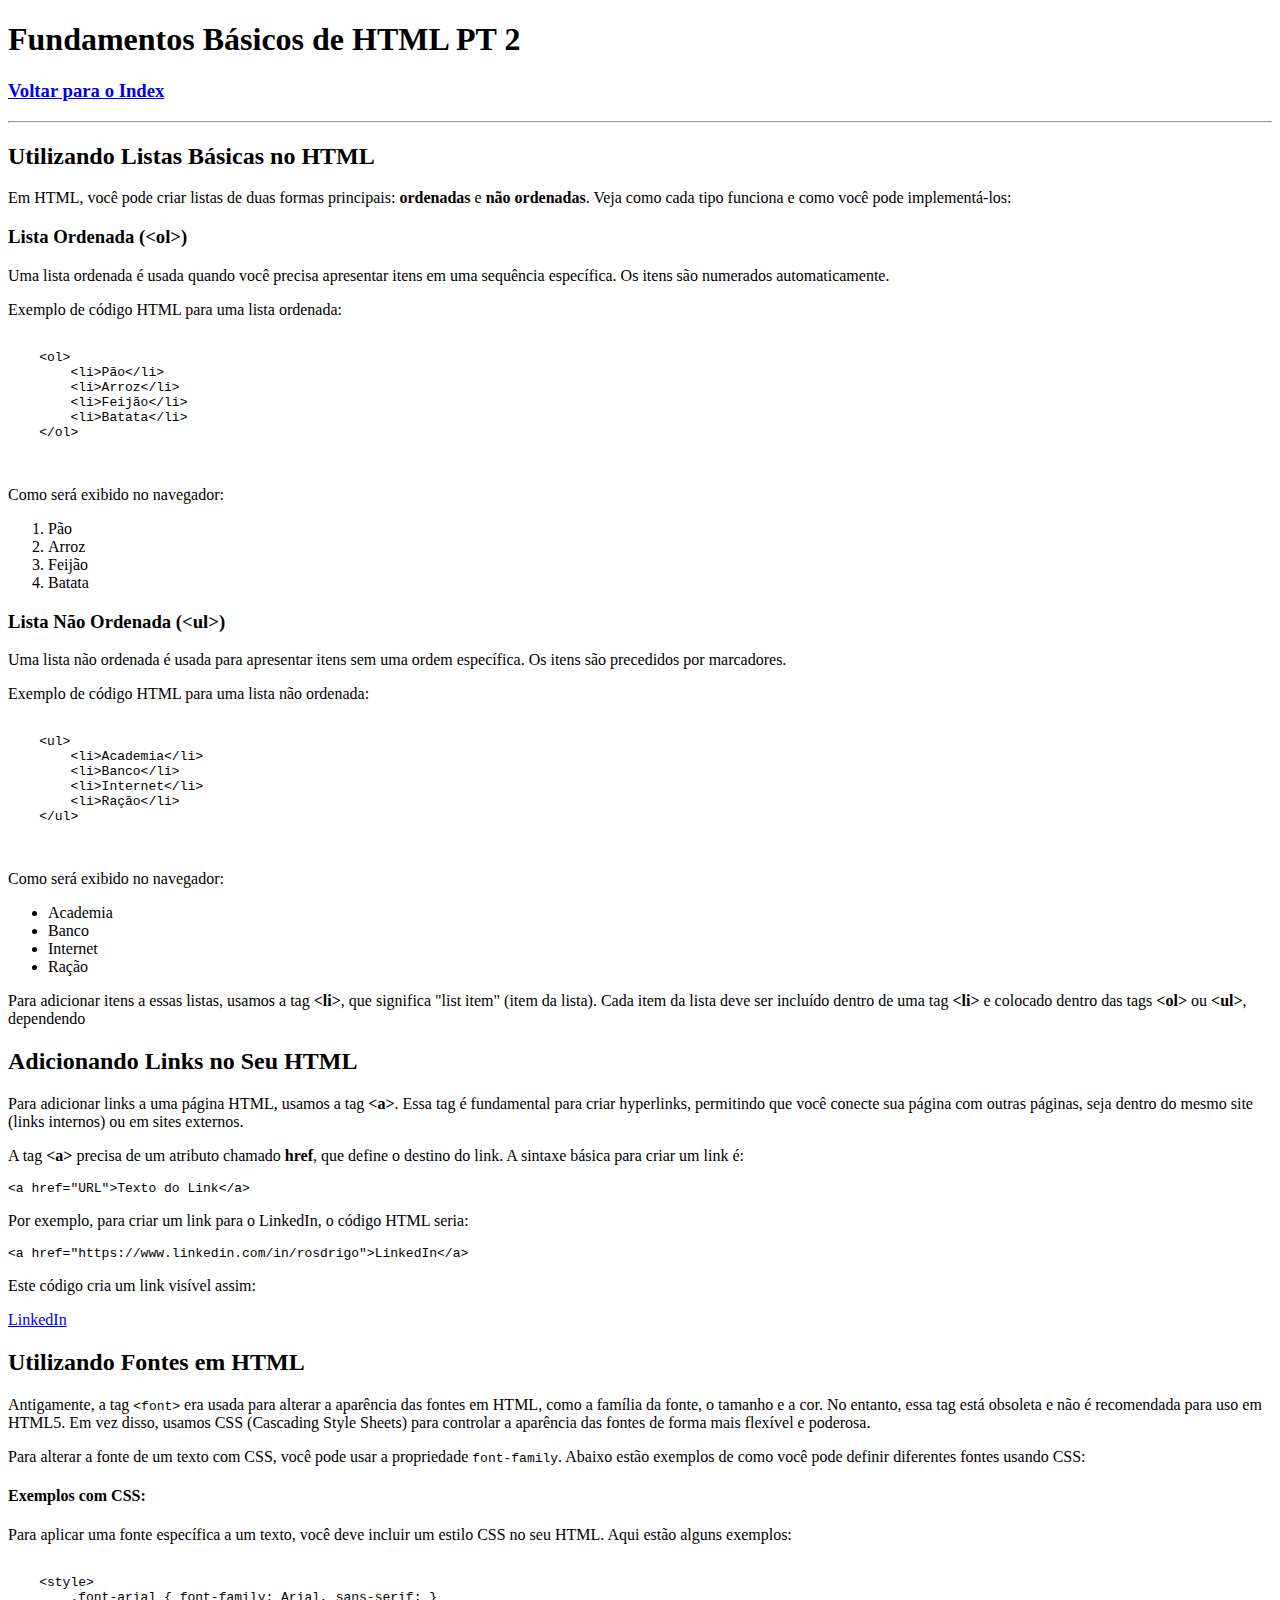
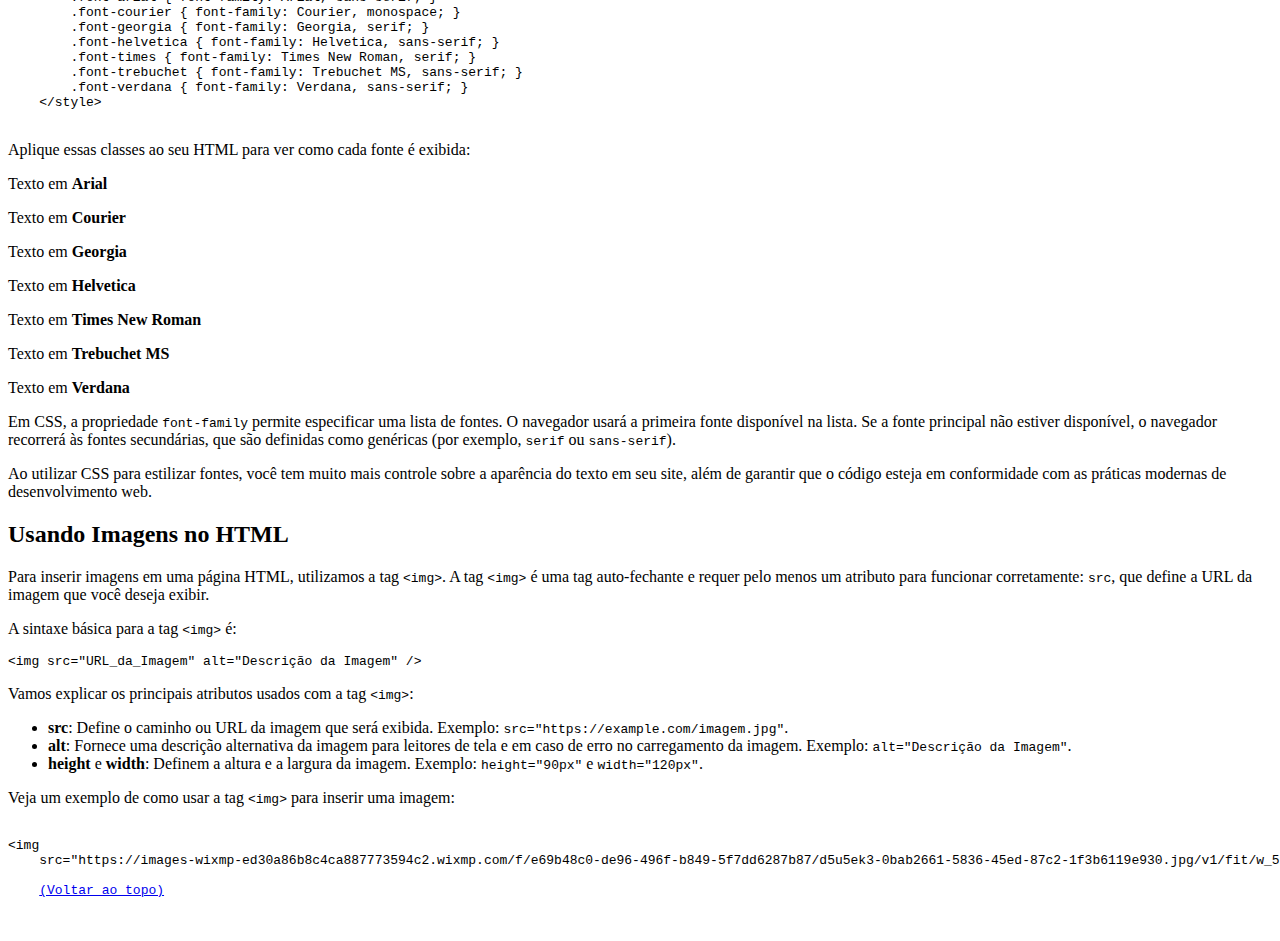
==== avancado.html @ aac3e1ae ":tada: first commit" ====
<!DOCTYPE html>
<html lang="pt-br">

<head>
    <meta charset="UTF-8">
    <meta name="viewport" content="width=device-width, initial-scale=1.0">
    <title>Fundamentos Básicos HTML PT 2</title>
</head>
<h1 id="index2">Fundamentos Básicos de HTML PT 2</h1>
<h3><a href="index.html">Voltar para o Index</a></h3>
<hr>

<body>
    <h2>Utilizando Listas Básicas no HTML</h2>

    <p>Em HTML, você pode criar listas de duas formas principais: <strong>ordenadas</strong> e <strong>não
            ordenadas</strong>. Veja como cada tipo funciona e como você pode implementá-los:</p>

    <h3>Lista Ordenada (&lt;ol&gt;)</h3>
    <p>Uma lista ordenada é usada quando você precisa apresentar itens em uma sequência específica. Os itens são
        numerados automaticamente.</p>

    <p>Exemplo de código HTML para uma lista ordenada:</p>
    <pre>
    <code>
    &lt;ol&gt;
        &lt;li&gt;Pão&lt;/li&gt;
        &lt;li&gt;Arroz&lt;/li&gt;
        &lt;li&gt;Feijão&lt;/li&gt;
        &lt;li&gt;Batata&lt;/li&gt;
    &lt;/ol&gt;
    </code>
    </pre>

    <p>Como será exibido no navegador:</p>
    <ol>
        <li>Pão</li>
        <li>Arroz</li>
        <li>Feijão</li>
        <li>Batata</li>
    </ol>

    <h3>Lista Não Ordenada (&lt;ul&gt;)</h3>
    <p>Uma lista não ordenada é usada para apresentar itens sem uma ordem específica. Os itens são precedidos por
        marcadores.</p>

    <p>Exemplo de código HTML para uma lista não ordenada:</p>
    <pre>
    <code>
    &lt;ul&gt;
        &lt;li&gt;Academia&lt;/li&gt;
        &lt;li&gt;Banco&lt;/li&gt;
        &lt;li&gt;Internet&lt;/li&gt;
        &lt;li&gt;Ração&lt;/li&gt;
    &lt;/ul&gt;
    </code>
    </pre>

    <p>Como será exibido no navegador:</p>
    <ul>
        <li>Academia</li>
        <li>Banco</li>
        <li>Internet</li>
        <li>Ração</li>
    </ul>

    <p>Para adicionar itens a essas listas, usamos a tag <strong>&lt;li&gt;</strong>, que significa "list item" (item da
        lista). Cada item da lista deve ser incluído dentro de uma tag <strong>&lt;li&gt;</strong> e colocado dentro das
        tags <strong>&lt;ol&gt;</strong> ou <strong>&lt;ul&gt;</strong>, dependendo

    <h2>Adicionando Links no Seu HTML</h2>

    <p>Para adicionar links a uma página HTML, usamos a tag <strong>&lt;a&gt;</strong>. Essa tag é fundamental para
        criar hyperlinks, permitindo que você conecte sua página com outras páginas, seja dentro do mesmo site (links
        internos) ou em sites externos.</p>

    <p>A tag <strong>&lt;a&gt;</strong> precisa de um atributo chamado <strong>href</strong>, que define o destino do
        link. A sintaxe básica para criar um link é:</p>

    <pre><code>&lt;a href="URL"&gt;Texto do Link&lt;/a&gt;</code></pre>

    <p>Por exemplo, para criar um link para o LinkedIn, o código HTML seria:</p>

    <pre><code>&lt;a href="https://www.linkedin.com/in/rosdrigo"&gt;LinkedIn&lt;/a&gt;</code></pre>

    <p>Este código cria um link visível assim:</p>

    <a href="https://www.linkedin.com/in/rosdrigo">LinkedIn</a>


    <h2>Utilizando Fontes em HTML</h2>

    <p>Antigamente, a tag <code>&lt;font&gt;</code> era usada para alterar a aparência das fontes em HTML, como a
        família da fonte, o tamanho e a cor. No entanto, essa tag está obsoleta e não é recomendada para uso em HTML5.
        Em vez disso, usamos CSS (Cascading Style Sheets) para controlar a aparência das fontes de forma mais flexível e
        poderosa.</p>

    <p>Para alterar a fonte de um texto com CSS, você pode usar a propriedade <code>font-family</code>. Abaixo estão
        exemplos de como você pode definir diferentes fontes usando CSS:</p>

    <h4>Exemplos com CSS:</h4>

    <p>Para aplicar uma fonte específica a um texto, você deve incluir um estilo CSS no seu HTML. Aqui estão alguns
        exemplos:</p>

    <pre><code>
    &lt;style&gt;
        .font-arial { font-family: Arial, sans-serif; }
        .font-courier { font-family: Courier, monospace; }
        .font-georgia { font-family: Georgia, serif; }
        .font-helvetica { font-family: Helvetica, sans-serif; }
        .font-times { font-family: Times New Roman, serif; }
        .font-trebuchet { font-family: Trebuchet MS, sans-serif; }
        .font-verdana { font-family: Verdana, sans-serif; }
    &lt;/style&gt;
    </code></pre>

    <p>Aplique essas classes ao seu HTML para ver como cada fonte é exibida:</p>

    <p class="font-arial">Texto em <strong>Arial</strong></p>
    <p class="font-courier">Texto em <strong>Courier</strong></p>
    <p class="font-georgia">Texto em <strong>Georgia</strong></p>
    <p class="font-helvetica">Texto em <strong>Helvetica</strong></p>
    <p class="font-times">Texto em <strong>Times New Roman</strong></p>
    <p class="font-trebuchet">Texto em <strong>Trebuchet MS</strong></p>
    <p class="font-verdana">Texto em <strong>Verdana</strong></p>

    <p>Em CSS, a propriedade <code>font-family</code> permite especificar uma lista de fontes. O navegador usará a
        primeira fonte disponível na lista. Se a fonte principal não estiver disponível, o navegador recorrerá às fontes
        secundárias, que são definidas como genéricas (por exemplo, <code>serif</code> ou <code>sans-serif</code>).</p>

    <p>Ao utilizar CSS para estilizar fontes, você tem muito mais controle sobre a aparência do texto em seu site, além
        de garantir que o código esteja em conformidade com as práticas modernas de desenvolvimento web.</p>

    <h2>Usando Imagens no HTML</h2>

    <p>Para inserir imagens em uma página HTML, utilizamos a tag <code>&lt;img&gt;</code>. A tag
        <code>&lt;img&gt;</code> é uma tag auto-fechante e requer pelo menos um atributo para funcionar corretamente:
        <code>src</code>, que define a URL da imagem que você deseja exibir.</p>

    <p>A sintaxe básica para a tag <code>&lt;img&gt;</code> é:</p>

    <pre><code>&lt;img src="URL_da_Imagem" alt="Descrição da Imagem" /&gt;</code></pre>

    <p>Vamos explicar os principais atributos usados com a tag <code>&lt;img&gt;</code>:</p>
    <ul>
        <li><strong>src</strong>: Define o caminho ou URL da imagem que será exibida. Exemplo:
            <code>src="https://example.com/imagem.jpg"</code>.</li>
        <li><strong>alt</strong>: Fornece uma descrição alternativa da imagem para leitores de tela e em caso de erro no
            carregamento da imagem. Exemplo: <code>alt="Descrição da Imagem"</code>.</li>
        <li><strong>height</strong> e <strong>width</strong>: Definem a altura e a largura da imagem. Exemplo:
            <code>height="90px"</code> e <code>width="120px"</code>.</li>
    </ul>

    <p>Veja um exemplo de como usar a tag <code>&lt;img&gt;</code> para inserir uma imagem:</p>

    <pre><code>
&lt;img 
    src="https://images-wixmp-ed30a86b8c4ca887773594c2.wixmp.com/f/e69b48c0-de96-496f-b849-5f7dd6287b87/d5u5ek3-0bab2661-5836-45ed-87c2-1f3b6119e930.jpg/v1/fit/w_512,h_356,q_70,strp/davis_and_veemon_funny_faces_by_crona45_d5u5ek3-375w-2x.jpg?token=eyJ0eXAiOiJKV1QiLCJhbGciOiJIUzI1NiJ9.eyJzdWIiOiJ1cm46Y

    <a href="#index2">(Voltar ao topo)</a>
</body>

</html>
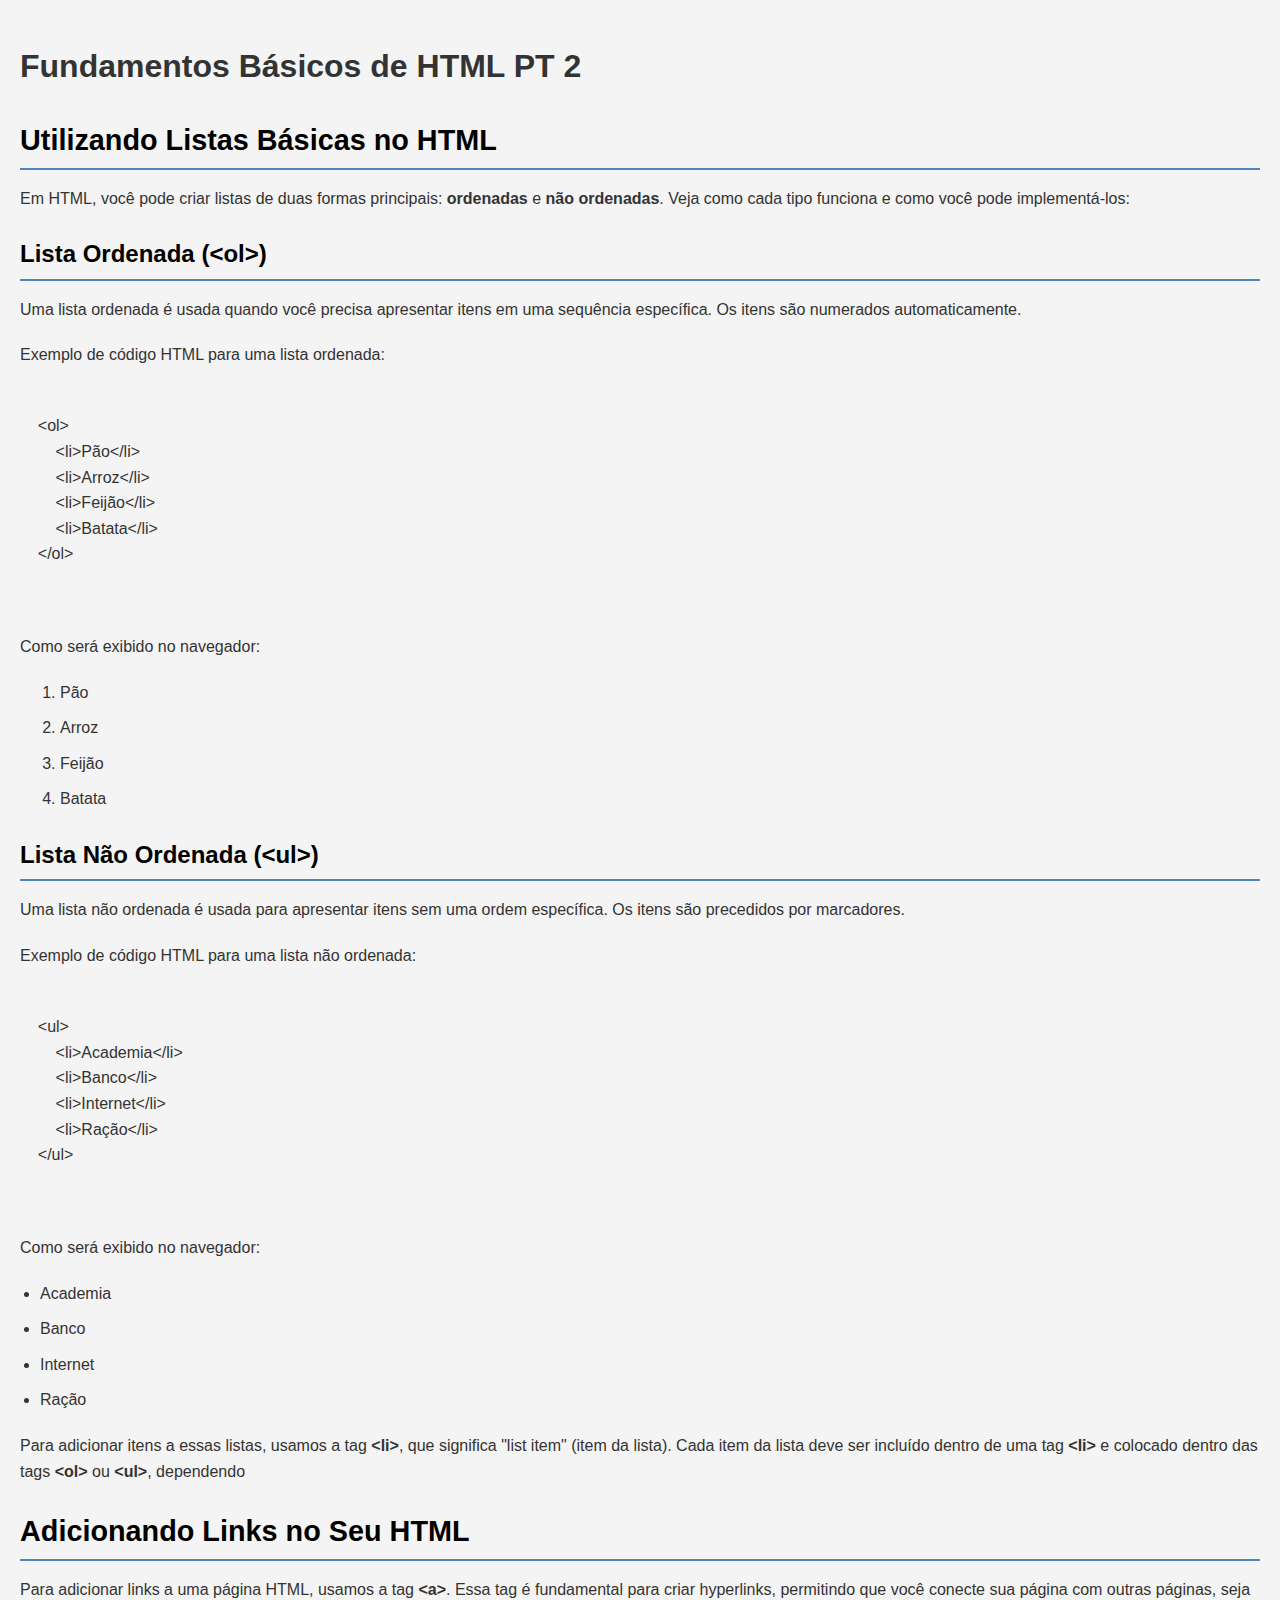
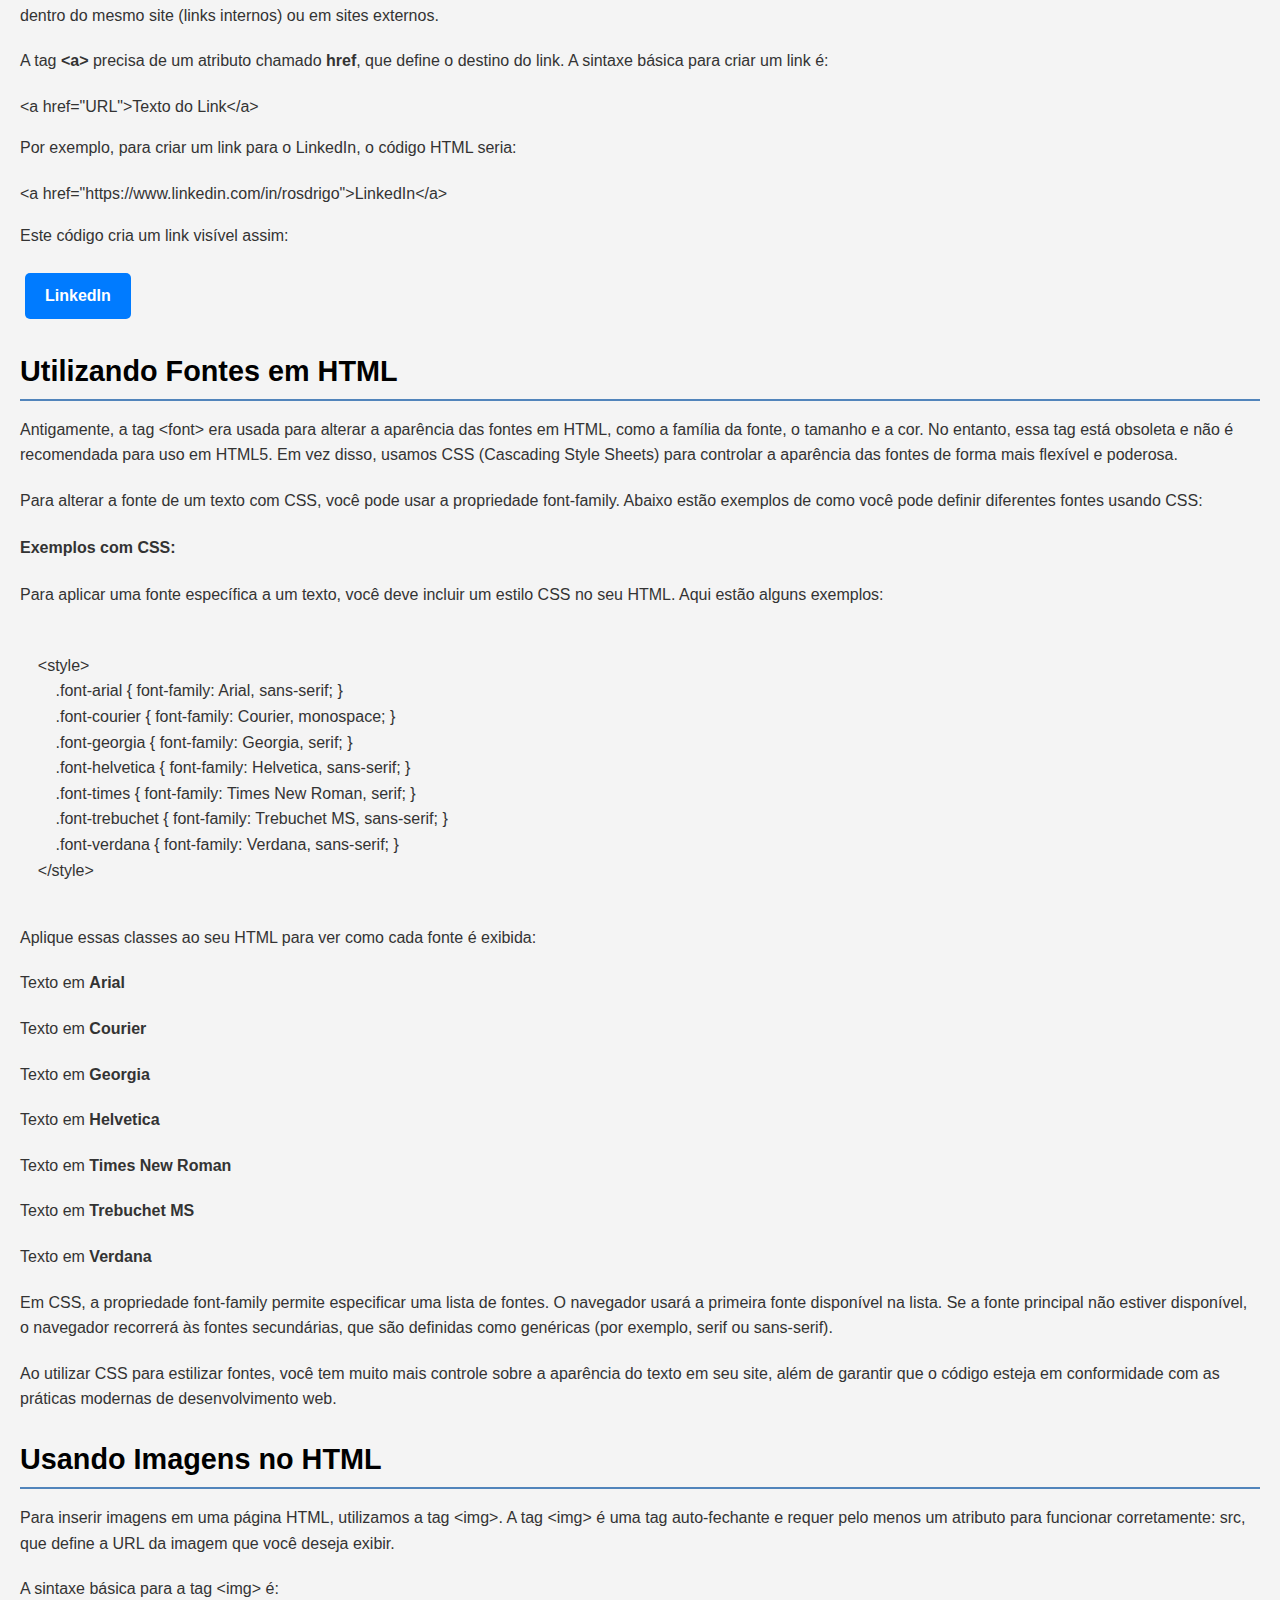
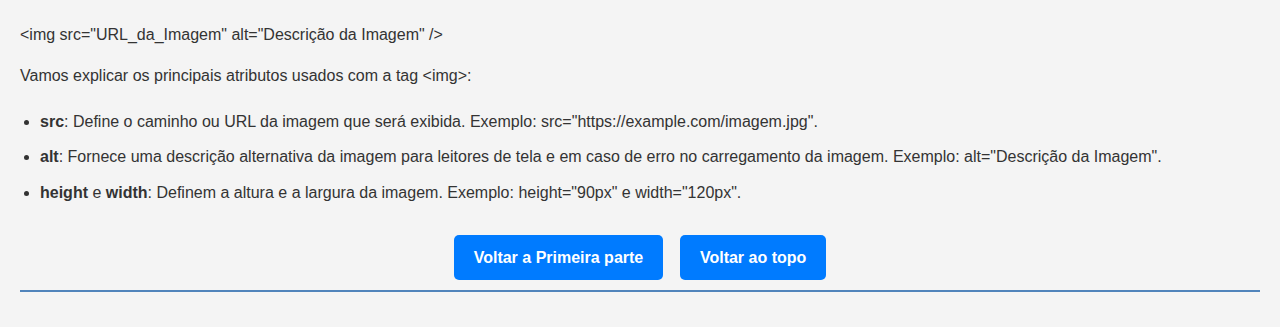
==== commit c49e3f9e: "Feat: add css style" ====
--- a/avancado.html
+++ b/avancado.html
@@ -5,12 +5,11 @@
     <meta charset="UTF-8">
     <meta name="viewport" content="width=device-width, initial-scale=1.0">
     <title>Fundamentos Básicos HTML PT 2</title>
+    <link rel="stylesheet" href="assets/style.css">
 </head>
-<h1 id="index2">Fundamentos Básicos de HTML PT 2</h1>
-<h3><a href="index.html">Voltar para o Index</a></h3>
-<hr>
 
 <body>
+    <h1 id="index2">Fundamentos Básicos de HTML PT 2</h1>
     <h2>Utilizando Listas Básicas no HTML</h2>
 
     <p>Em HTML, você pode criar listas de duas formas principais: <strong>ordenadas</strong> e <strong>não
@@ -85,7 +84,7 @@
 
     <p>Este código cria um link visível assim:</p>
 
-    <a href="https://www.linkedin.com/in/rosdrigo">LinkedIn</a>
+    <a class="botao-link" href="https://www.linkedin.com/in/rosdrigo">LinkedIn</a>
 
 
     <h2>Utilizando Fontes em HTML</h2>
@@ -136,7 +135,8 @@
 
     <p>Para inserir imagens em uma página HTML, utilizamos a tag <code>&lt;img&gt;</code>. A tag
         <code>&lt;img&gt;</code> é uma tag auto-fechante e requer pelo menos um atributo para funcionar corretamente:
-        <code>src</code>, que define a URL da imagem que você deseja exibir.</p>
+        <code>src</code>, que define a URL da imagem que você deseja exibir.
+    </p>
 
     <p>A sintaxe básica para a tag <code>&lt;img&gt;</code> é:</p>
 
@@ -145,20 +145,21 @@
     <p>Vamos explicar os principais atributos usados com a tag <code>&lt;img&gt;</code>:</p>
     <ul>
         <li><strong>src</strong>: Define o caminho ou URL da imagem que será exibida. Exemplo:
-            <code>src="https://example.com/imagem.jpg"</code>.</li>
+            <code>src="https://example.com/imagem.jpg"</code>.
+        </li>
         <li><strong>alt</strong>: Fornece uma descrição alternativa da imagem para leitores de tela e em caso de erro no
             carregamento da imagem. Exemplo: <code>alt="Descrição da Imagem"</code>.</li>
         <li><strong>height</strong> e <strong>width</strong>: Definem a altura e a largura da imagem. Exemplo:
-            <code>height="90px"</code> e <code>width="120px"</code>.</li>
+            <code>height="90px"</code> e <code>width="120px"</code>.
+        </li>
     </ul>
 
-    <p>Veja um exemplo de como usar a tag <code>&lt;img&gt;</code> para inserir uma imagem:</p>
 
-    <pre><code>
-&lt;img 
-    src="https://images-wixmp-ed30a86b8c4ca887773594c2.wixmp.com/f/e69b48c0-de96-496f-b849-5f7dd6287b87/d5u5ek3-0bab2661-5836-45ed-87c2-1f3b6119e930.jpg/v1/fit/w_512,h_356,q_70,strp/davis_and_veemon_funny_faces_by_crona45_d5u5ek3-375w-2x.jpg?token=eyJ0eXAiOiJKV1QiLCJhbGciOiJIUzI1NiJ9.eyJzdWIiOiJ1cm46Y
-
-    <a href="#index2">(Voltar ao topo)</a>
+    <div class="container-rod">
+        <h3><a class="botao-link" href="index.html">Voltar a Primeira parte</a>
+            <a class="botao-link" href="#index2">Voltar ao topo</a>
+        </h3>
+    </div>
 </body>
 
 </html>--- a/assets/style.css
+++ b/assets/style.css
@@ -0,0 +1,112 @@
+* {
+    font-family: Roboto, sans-serif;
+}
+
+body {
+
+    line-height: 1.6;
+    margin: 0;
+    padding: 50px;
+    color: #333;
+    background-color: #f4f4f4;
+    padding: 20px;
+}
+
+
+h2,
+h3 {
+    color: #000000;
+    border-bottom: 2px solid #5184bb;
+    padding-bottom: 5px;
+    margin-bottom: 15px;
+}
+
+h2 {
+    font-size: 1.8em;
+}
+
+h3 {
+    font-size: 1.5em;
+}
+
+
+ul {
+    padding-left: 20px;
+    margin-bottom: 20px;
+}
+
+li {
+    margin-bottom: 10px;
+}
+
+
+p {
+    margin-bottom: 20px;
+    line-height: 1.6;
+}
+
+
+blockquote {
+    background-color: #e9ecef;
+    border-left: 5px solid #007bff;
+    padding: 10px 20px;
+    margin: 0 0 20px 0;
+    font-style: italic;
+}
+
+
+mark {
+    background-color: #ffff00;
+    color: #000;
+}
+
+
+.botao-link {
+    display: inline-block;
+    padding: 10px 20px;
+    font-size: 16px;
+    font-weight: bold;
+    text-align: center;
+    color: #fff;
+    background-color: #007bff;
+    border: none;
+    border-radius: 5px;
+    text-decoration: none;
+    transition: background-color 0.3s, transform 0.2s;
+    margin: 5px;
+}
+
+.botao-link:hover {
+    background-color: #0056b3;
+    transform: scale(1.05);
+}
+
+.botao-link:active {
+    background-color: #004494;
+    transform: scale(0.95);
+}
+
+
+img {
+    border-radius: 8px;
+    box-shadow: 0 4px 8px rgba(0, 0, 0, 0.2);
+    margin: 10px 0;
+}
+
+#index {
+    display: flex;
+    justify-content: center;
+}
+
+#container-img {
+    display: flex;
+    justify-content: center;
+    height: 420px;
+
+}
+
+.container-rod {
+
+    text-align: center;
+    margin-top: 20px;
+}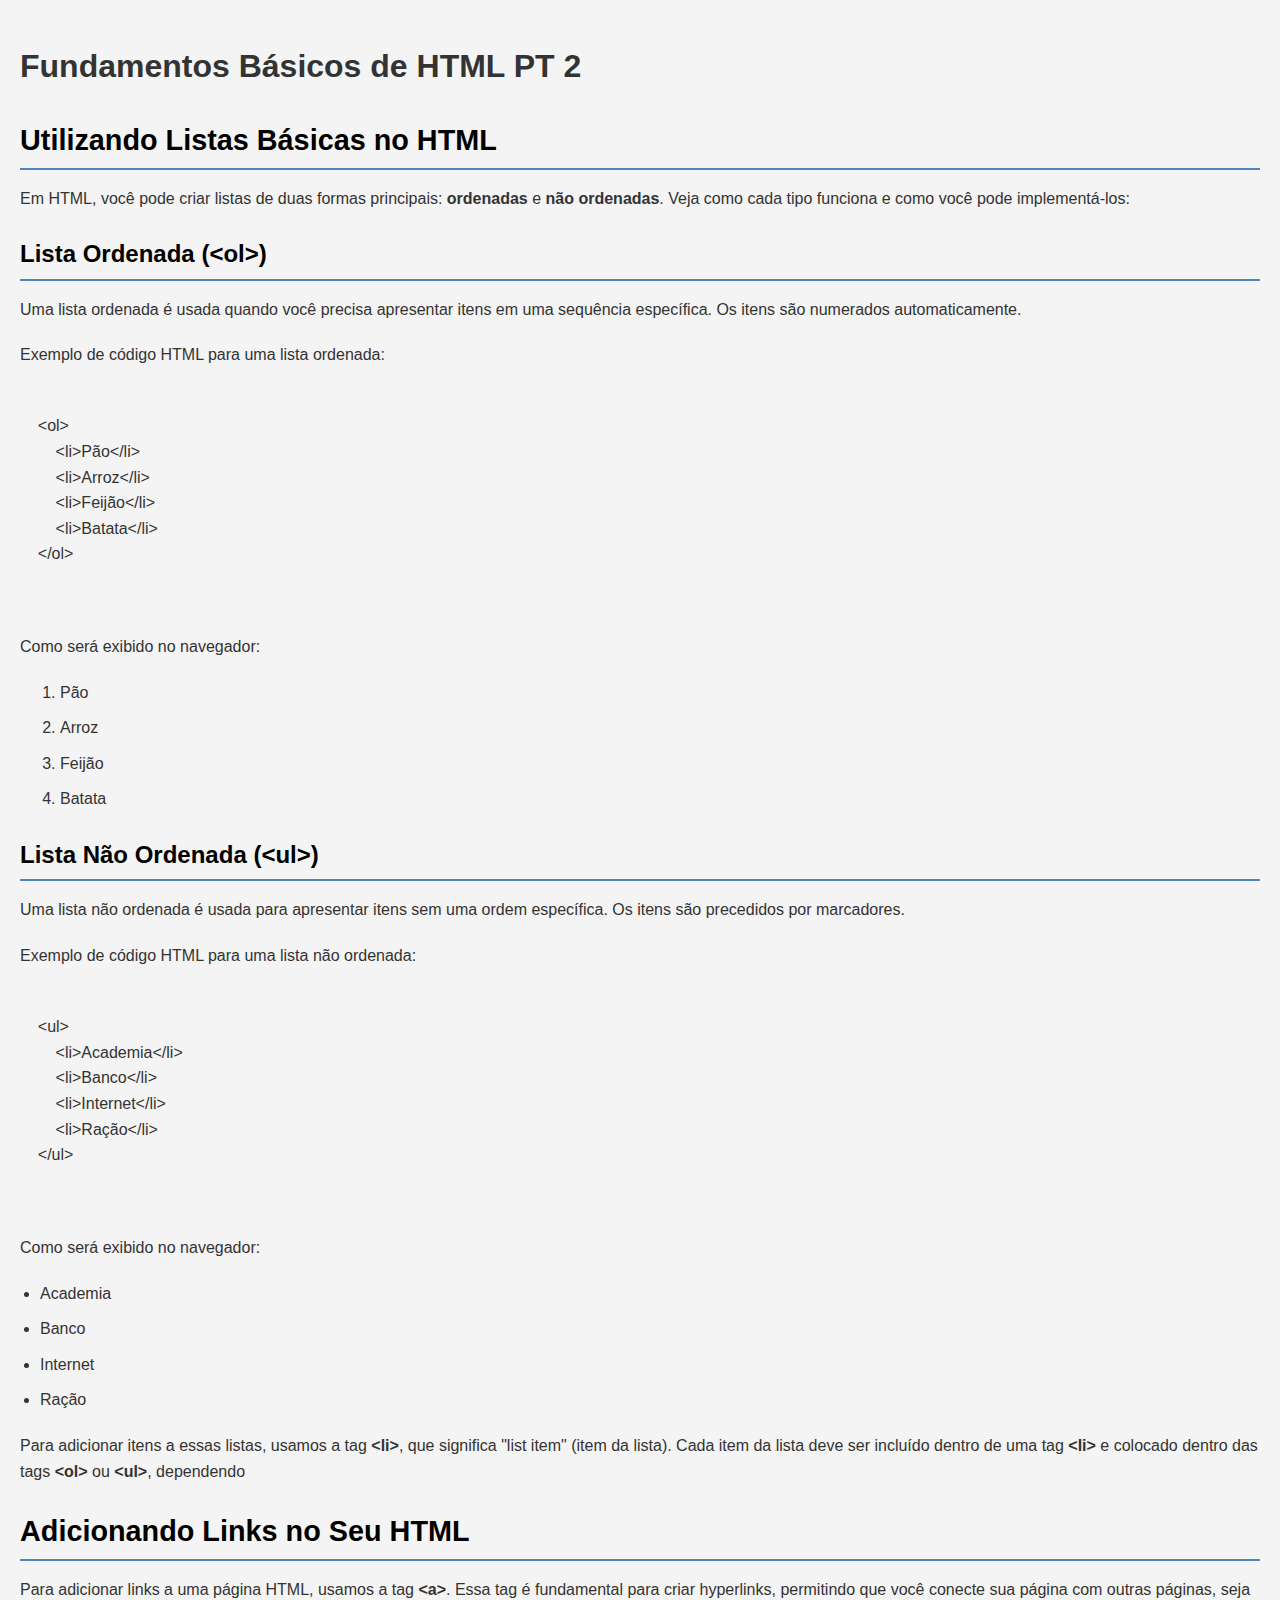
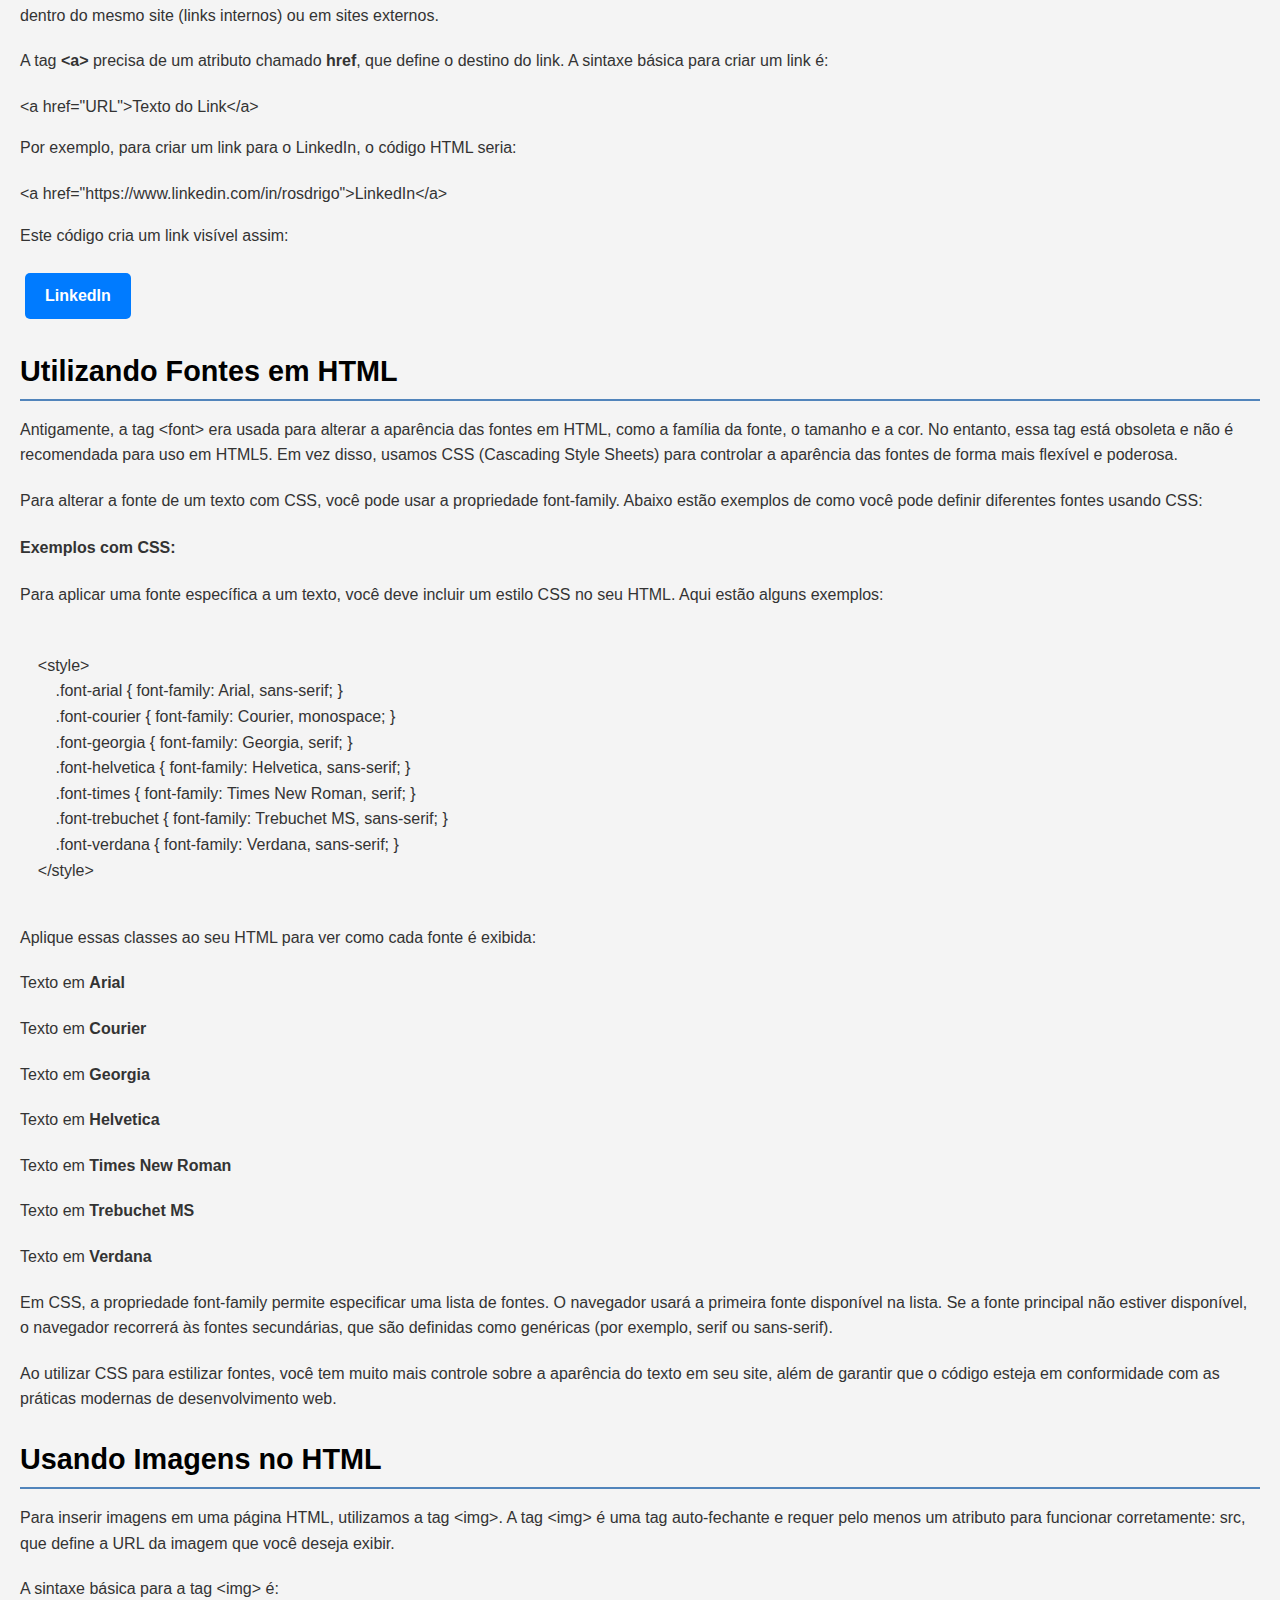
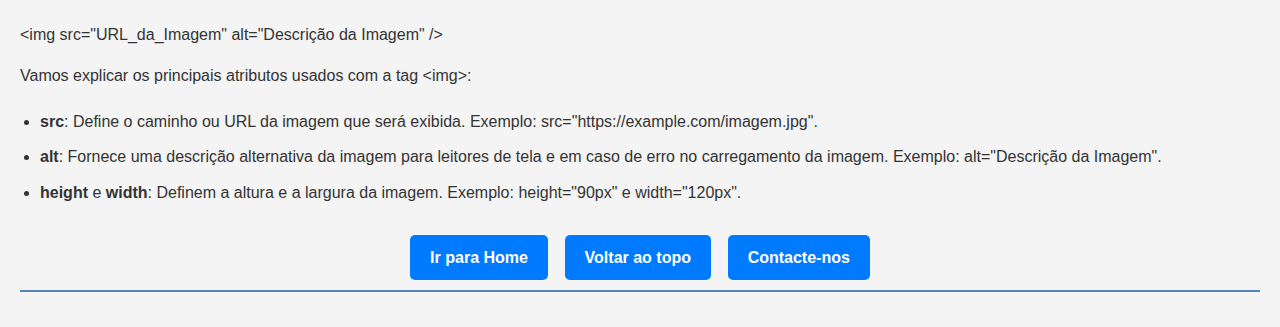
==== commit 42ac483e: "Feat: add contact page and JS" ====
--- a/avancado.html
+++ b/avancado.html
@@ -156,8 +156,9 @@
 
 
     <div class="container-rod">
-        <h3><a class="botao-link" href="index.html">Voltar a Primeira parte</a>
+        <h3><a class="botao-link" href="index.html">Ir para Home</a>
             <a class="botao-link" href="#index2">Voltar ao topo</a>
+            <a class="botao-link" target="" href="contato.html">Contacte-nos</a>
         </h3>
     </div>
 </body>
--- a/assets/style.css
+++ b/assets/style.css
@@ -109,4 +109,52 @@
 
     text-align: center;
     margin-top: 20px;
+}
+
+.container {
+    max-width: 600px;
+    margin: 0 auto;
+    background: #fff;
+    padding: 20px;
+    border-radius: 8px;
+    box-shadow: 0 0 10px rgba(0, 0, 0, 0.1);
+}
+
+.form-group {
+    margin-bottom: 15px;
+}
+
+.form-group label {
+    display: block;
+    margin-bottom: 5px;
+    font-weight: bold;
+}
+
+.form-group input,
+.form-group textarea {
+    width: 100%;
+    padding: 10px;
+    border: 1px solid #ddd;
+    border-radius: 4px;
+    box-sizing: border-box;
+}
+
+.form-group textarea {
+    resize: vertical;
+    height: 150px;
+}
+
+.form-group button {
+    background-color: #007bff;
+    color: #fff;
+    border: none;
+    padding: 15px;
+    font-size: 16px;
+    border-radius: 4px;
+    cursor: pointer;
+    width: 100%;
+}
+
+.form-group button:hover {
+    background-color: #0056b3;
 }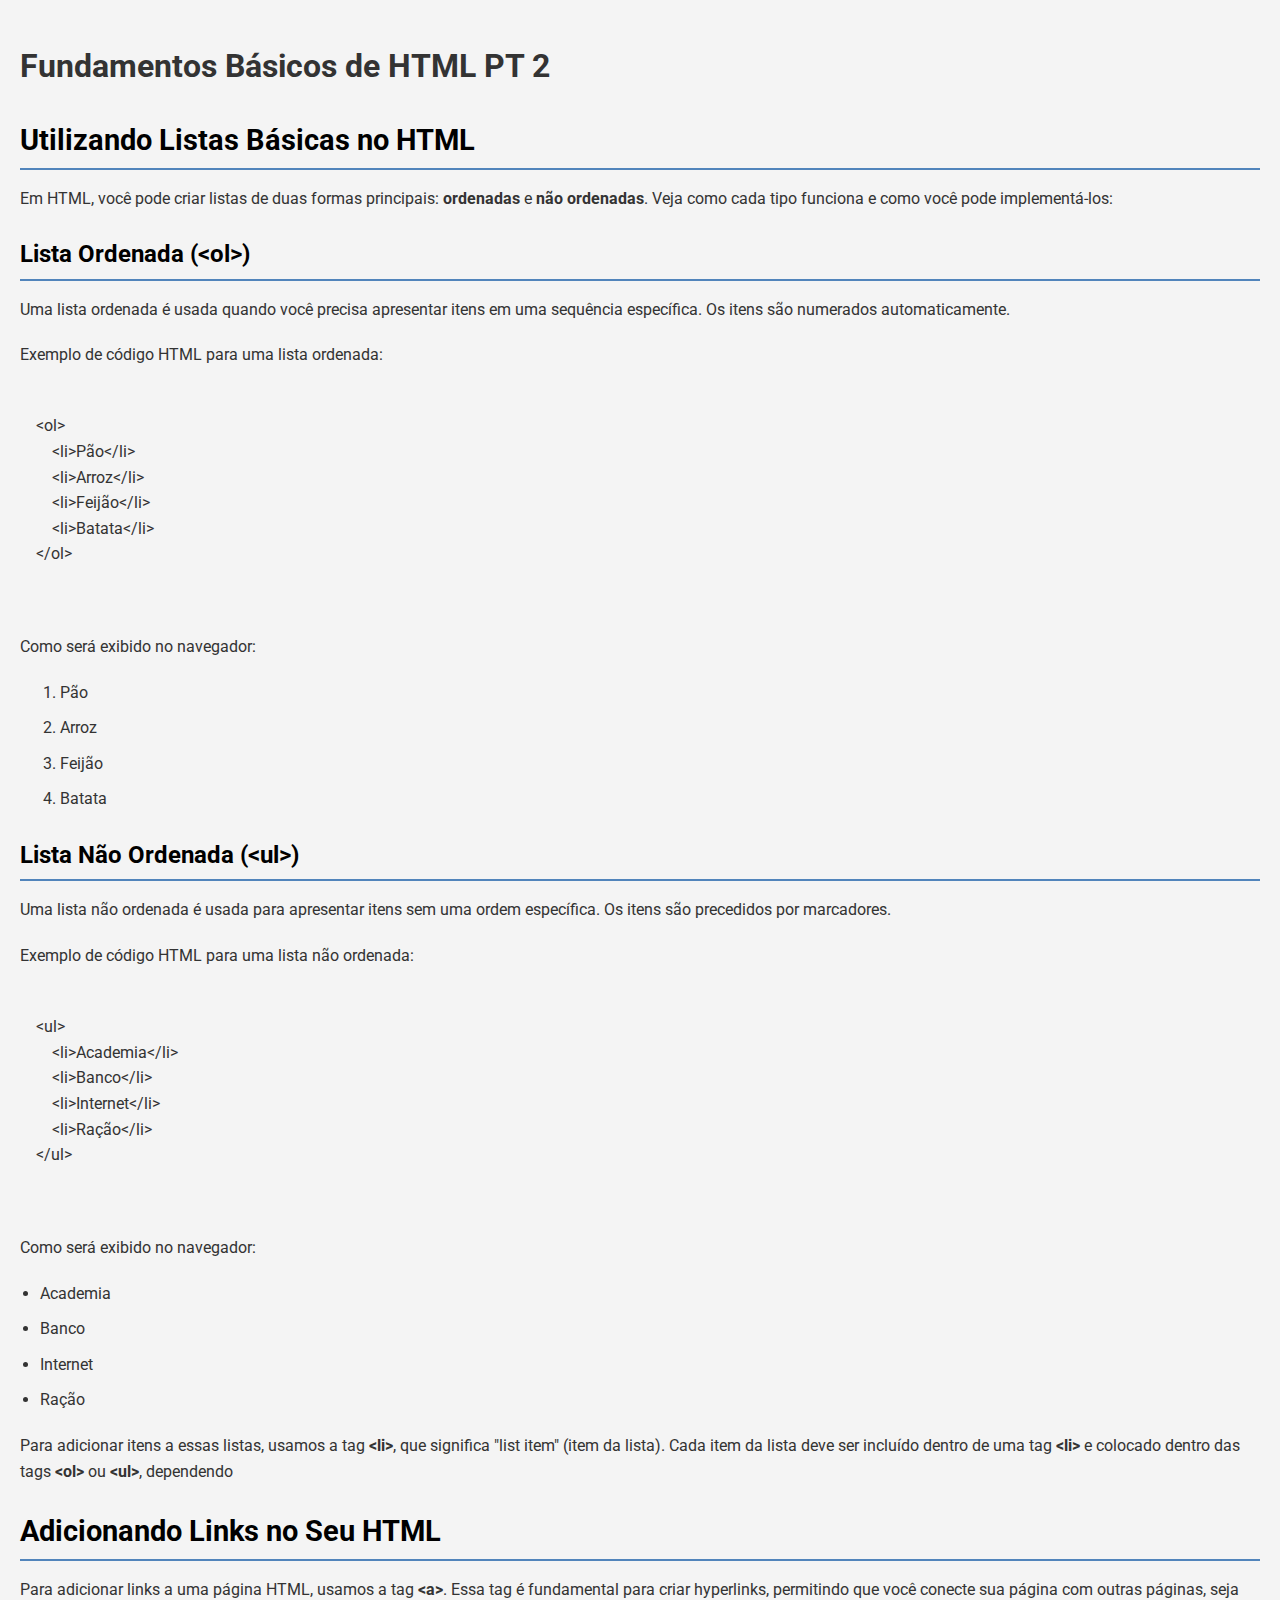
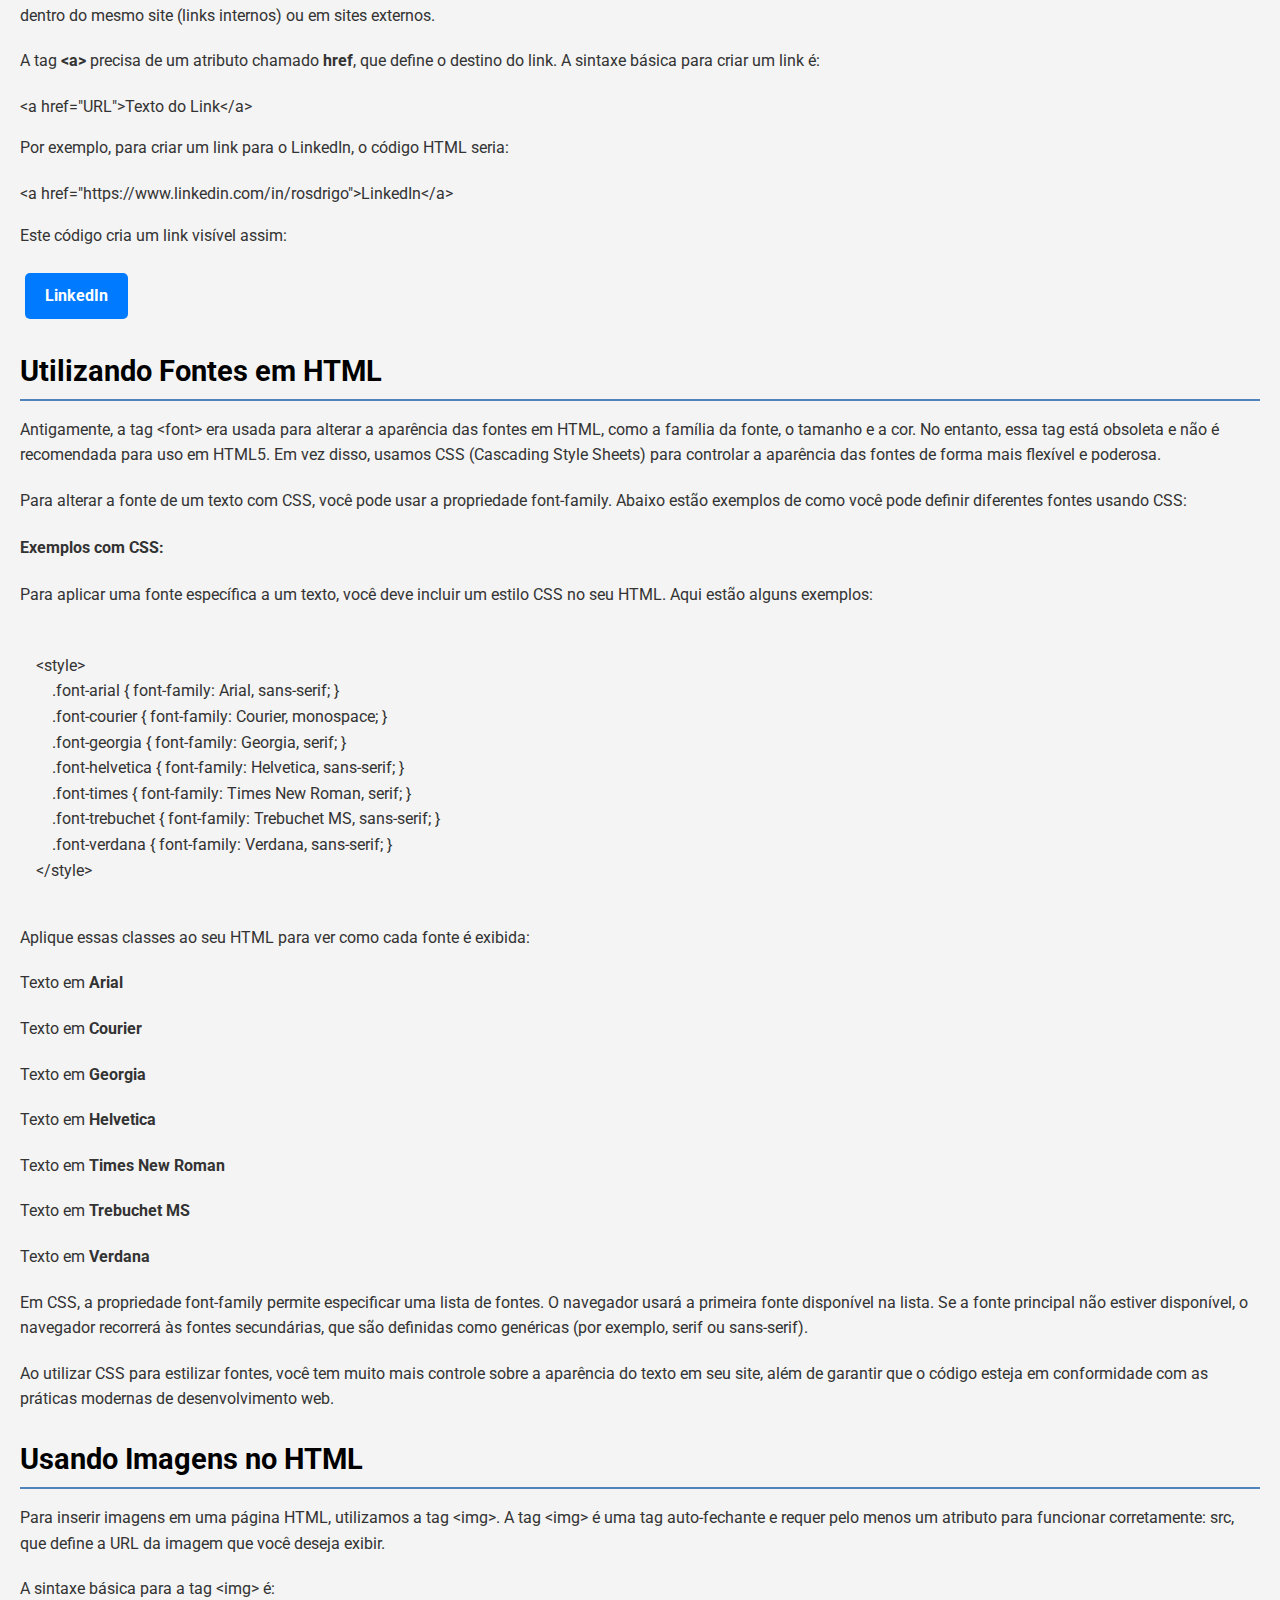
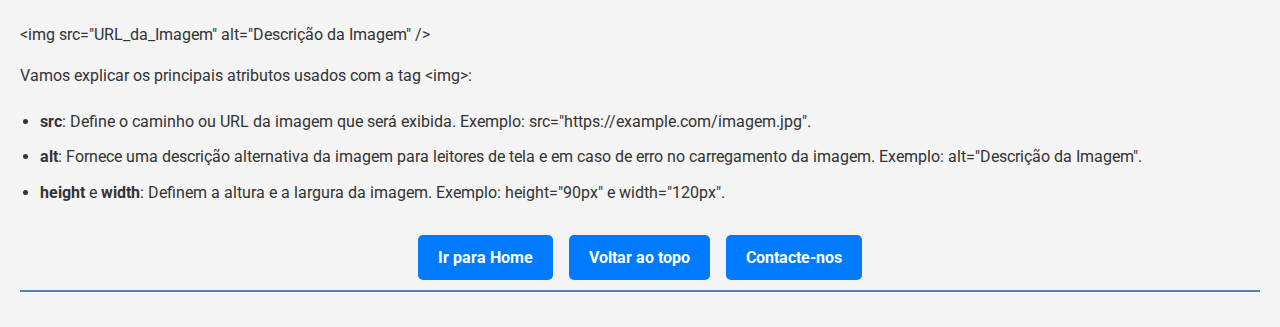
==== commit b2f3856a: "fix: add font to avancado.html" ====
--- a/avancado.html
+++ b/avancado.html
@@ -5,6 +5,7 @@
     <meta charset="UTF-8">
     <meta name="viewport" content="width=device-width, initial-scale=1.0">
     <title>Fundamentos Básicos HTML PT 2</title>
+    <link rel="stylesheet" href="https://fonts.googleapis.com/css2?family=Roboto:wght@400;700&display=swap">
     <link rel="stylesheet" href="assets/style.css">
 </head>
 
